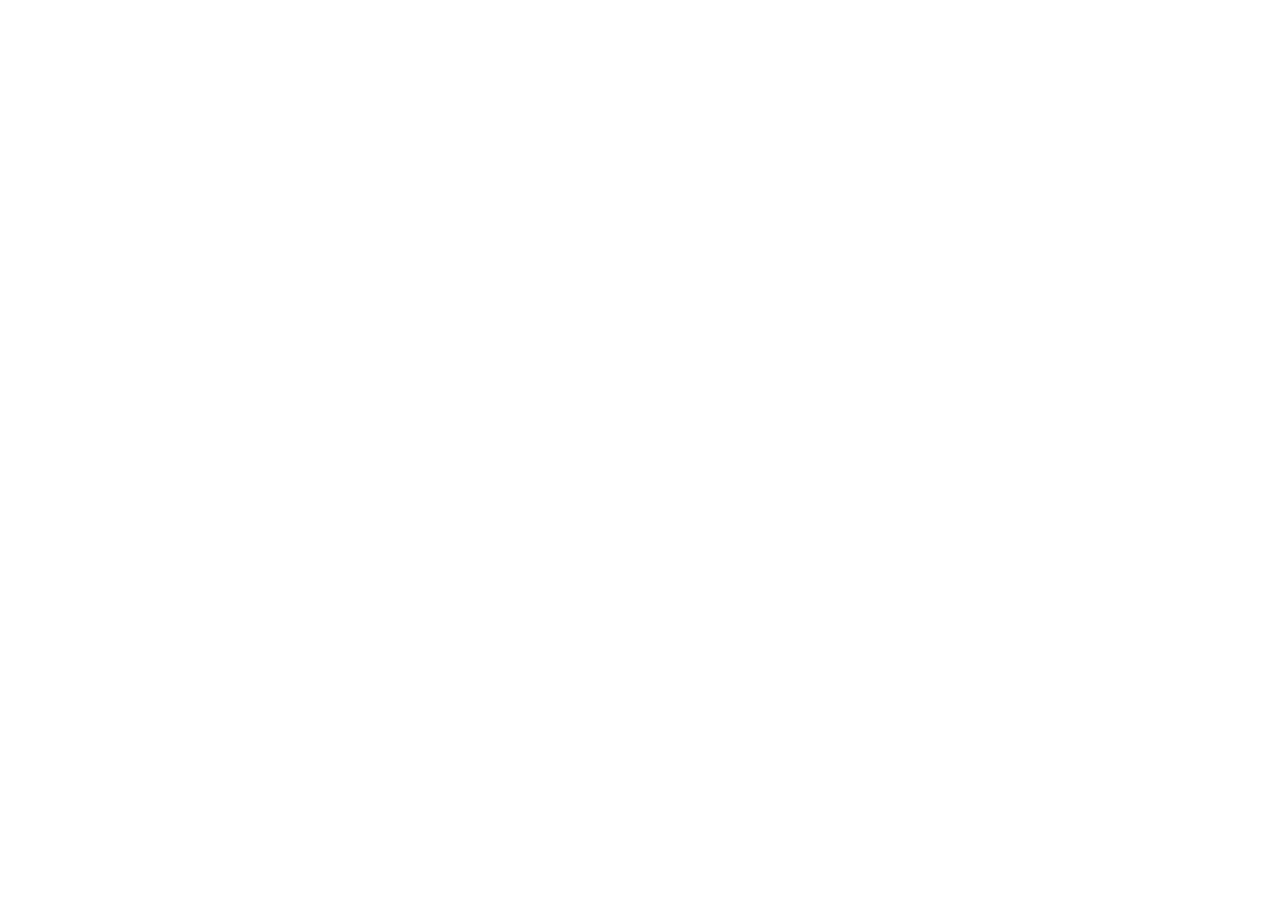
==== qgis2web_2026_10_26-00_17_57_585389/index.html @ f7f8232c "Add qgis2web_2026_10_26-00_17_57_585389 (compress 1982 aerial PNG 161MB->17MB to satisfy GitHub 100M" ====
<!doctype html>
<html lang="en">
    <head>
        <meta charset="utf-8">
        <meta http-equiv="X-UA-Compatible" content="IE=edge">
        <meta name="viewport" content="initial-scale=1,user-scalable=no,maximum-scale=1,width=device-width">
        <meta name="mobile-web-app-capable" content="yes">
        <meta name="apple-mobile-web-app-capable" content="yes">
        <link rel="stylesheet" href="css/leaflet.css">
        <link rel="stylesheet" href="css/L.Control.Layers.Tree.css">
        <link rel="stylesheet" href="css/qgis2web.css">
        <link rel="stylesheet" href="css/fontawesome-all.min.css">
        <link rel="stylesheet" href="css/MarkerCluster.css">
        <link rel="stylesheet" href="css/MarkerCluster.Default.css">
        <link rel="stylesheet" href="css/leaflet.photon.css">
        <link rel="stylesheet" href="css/leaflet-measure.css">
        <style>
        html, body, #map {
            width: 100%;
            height: 100%;
            padding: 0;
            margin: 0;
        }
        </style>
        <title></title>
    </head>
    <body>
        <div id="map">
        </div>
        <script src="js/qgis2web_expressions.js"></script>
        <script src="js/leaflet.js"></script>
        <script src="js/L.Control.Layers.Tree.min.js"></script>
        <script src="js/leaflet.rotatedMarker.js"></script>
        <script src="js/leaflet.pattern.js"></script>
        <script src="js/leaflet-hash.js"></script>
        <script src="js/Autolinker.min.js"></script>
        <script src="js/rbush.min.js"></script>
        <script src="js/labelgun.min.js"></script>
        <script src="js/labels.js"></script>
        <script src="js/leaflet.photon.js"></script>
        <script src="js/leaflet-measure.js"></script>
        <script src="js/leaflet.markercluster.js"></script>
        <script src="data/9SEBHydrographyLine_3.js"></script>
        <script src="data/9SEBRailLine_4.js"></script>
        <script src="data/9SEBRoadLine_5.js"></script>
        <script src="data/1992Interviewsurveydata_7.js"></script>
        <script src="data/B21_8.js"></script>
        <script src="data/TungChung_Temples_9.js"></script>
        <script>
        var highlightLayer;
        function highlightFeature(e) {
            highlightLayer = e.target;
            highlightLayer.openPopup();
        }
        var map = L.map('map', {
            zoomControl:false, maxZoom:28, minZoom:1
        }).fitBounds([[22.2611433083821,113.92801537272908],[22.304176752249152,113.99037521354242]]);
        var hash = new L.Hash(map);
        map.attributionControl.setPrefix('<a href="https://github.com/qgis2web/qgis2web" target="_blank">qgis2web</a> &middot; <a href="https://leafletjs.com" title="A JS library for interactive maps">Leaflet</a> &middot; <a href="https://qgis.org">QGIS</a>');
        var autolinker = new Autolinker({truncate: {length: 30, location: 'smart'}});
        // remove popup's row if "visible-with-data"
        function removeEmptyRowsFromPopupContent(content, feature) {
         var tempDiv = document.createElement('div');
         tempDiv.innerHTML = content;
         var rows = tempDiv.querySelectorAll('tr');
         for (var i = 0; i < rows.length; i++) {
             var td = rows[i].querySelector('td.visible-with-data');
             var key = td ? td.id : '';
             if (td && td.classList.contains('visible-with-data') && feature.properties[key] == null) {
                 rows[i].parentNode.removeChild(rows[i]);
             }
         }
         return tempDiv.innerHTML;
        }
        // modify popup if contains media
        function addClassToPopupIfMedia(content, popup) {
            var tempDiv = document.createElement('div');
            tempDiv.innerHTML = content;
            var imgTd = tempDiv.querySelector('td img');
            if (imgTd) {
                var src = imgTd.getAttribute('src');
                if (/\.(jpg|jpeg|png|gif|bmp|webp|avif)$/i.test(src)) {
                    popup._contentNode.classList.add('media');
                    var img = popup._contentNode.querySelector('td img');
                    if (img) {
                        // If already loaded (cache), update immediately
                        if (img.complete && img.naturalHeight > 0) {
                            popup.update();
                        } else {
                            img.addEventListener('load', function() {
                                popup.update();
                            });
                            img.addEventListener('error', function() {
                                popup.update();
                            });
                        }
                    }
                } else if (/\.(mp3|wav|ogg|aac)$/i.test(src)) {
                    var audio = document.createElement('audio');
                    audio.controls = true;
                    audio.src = src;
                    imgTd.parentNode.replaceChild(audio, imgTd);
                    popup._contentNode.classList.add('media');
                    setTimeout(function() {
                        popup.setContent(tempDiv.innerHTML);
                        popup.update();
                    }, 10);
                } else if (/\.(mp4|webm|ogg|mov)$/i.test(src)) {
                    var video = document.createElement('video');
                    video.controls = true;
                    video.src = src;
                    video.style.width = "400px";
                    video.style.height = "300px";
                    video.style.maxHeight = "60vh";
                    video.style.maxWidth = "60vw";
                    imgTd.parentNode.replaceChild(video, imgTd);
                    popup._contentNode.classList.add('media');
                    // Aggiorna il popup quando il video carica i metadati
                    video.addEventListener('loadedmetadata', function() {
                        popup.update();
                    });
                    setTimeout(function() {
                        popup.setContent(tempDiv.innerHTML);
                        popup.update();
                    }, 10);
                } else {
                    popup._contentNode.classList.remove('media');
                }
            } else {
                popup._contentNode.classList.remove('media');
            }
        }
        var zoomControl = L.control.zoom({
            position: 'topleft'
        }).addTo(map);
        var measureControl = new L.Control.Measure({
            position: 'topleft',
            primaryLengthUnit: 'meters',
            secondaryLengthUnit: 'kilometers',
            primaryAreaUnit: 'sqmeters',
            secondaryAreaUnit: 'hectares'
        });
        measureControl.addTo(map);
        document.getElementsByClassName('leaflet-control-measure-toggle')[0].innerHTML = '';
        document.getElementsByClassName('leaflet-control-measure-toggle')[0].className += ' fas fa-ruler';
        var bounds_group = new L.featureGroup([]);
        function setBounds() {
        }
        map.createPane('pane_TopographicMap_0');
        map.getPane('pane_TopographicMap_0').style.zIndex = 400;
        var img_TopographicMap_0 = 'data/TopographicMap_0.png';
        var img_bounds_TopographicMap_0 = [[22.273666401328807,113.93408524462212],[22.300808410150857,113.9705172786357]];
        var layer_TopographicMap_0 = new L.imageOverlay(img_TopographicMap_0,
                                              img_bounds_TopographicMap_0,
                                              {pane: 'pane_TopographicMap_0'});
        bounds_group.addLayer(layer_TopographicMap_0);
        map.addLayer(layer_TopographicMap_0);
        map.createPane('pane_1982Aerial_1');
        map.getPane('pane_1982Aerial_1').style.zIndex = 401;
        var img_1982Aerial_1 = 'data/1982Aerial_1.png';
        var img_bounds_1982Aerial_1 = [[22.273668309625048,113.93408318735082],[22.300810318902073,113.9705152222537]];
        var layer_1982Aerial_1 = new L.imageOverlay(img_1982Aerial_1,
                                              img_bounds_1982Aerial_1,
                                              {pane: 'pane_1982Aerial_1'});
        bounds_group.addLayer(layer_1982Aerial_1);
        map.addLayer(layer_1982Aerial_1);
        map.createPane('pane_DraftTungChungTownCentreAreaOutlineZoningPlanNoSITCTC23_2');
        map.getPane('pane_DraftTungChungTownCentreAreaOutlineZoningPlanNoSITCTC23_2').style.zIndex = 402;
        var img_DraftTungChungTownCentreAreaOutlineZoningPlanNoSITCTC23_2 = 'data/DraftTungChungTownCentreAreaOutlineZoningPlanNoSITCTC23_2.png';
        var img_bounds_DraftTungChungTownCentreAreaOutlineZoningPlanNoSITCTC23_2 = [[22.26746028321098,113.93078507760002],[22.296511596059876,113.96733502477193]];
        var layer_DraftTungChungTownCentreAreaOutlineZoningPlanNoSITCTC23_2 = new L.imageOverlay(img_DraftTungChungTownCentreAreaOutlineZoningPlanNoSITCTC23_2,
                                              img_bounds_DraftTungChungTownCentreAreaOutlineZoningPlanNoSITCTC23_2,
                                              {pane: 'pane_DraftTungChungTownCentreAreaOutlineZoningPlanNoSITCTC23_2'});
        bounds_group.addLayer(layer_DraftTungChungTownCentreAreaOutlineZoningPlanNoSITCTC23_2);
        map.addLayer(layer_DraftTungChungTownCentreAreaOutlineZoningPlanNoSITCTC23_2);
        function pop_9SEBHydrographyLine_3(feature, layer) {
            layer.on({
                mouseout: function(e) {
                    if (typeof layer.closePopup == 'function') {
                        layer.closePopup();
                    } else {
                        layer.eachLayer(function(feature){
                            feature.closePopup()
                        });
                    }
                },
                mouseover: highlightFeature,
            });
            var popupContent = '<table>\
                    <tr>\
                        <td colspan="2">' + (feature.properties['OBJECTID'] !== null ? autolinker.link(String(feature.properties['OBJECTID']).replace(/'/g, '\'').toLocaleString()) : '') + '</td>\
                    </tr>\
                    <tr>\
                        <td colspan="2">' + (feature.properties['LASTUPDATEDATE'] !== null ? autolinker.link(String(feature.properties['LASTUPDATEDATE']).replace(/'/g, '\'').toLocaleString()) : '') + '</td>\
                    </tr>\
                    <tr>\
                        <td colspan="2">' + (feature.properties['FEATURE_ID'] !== null ? autolinker.link(String(feature.properties['FEATURE_ID']).replace(/'/g, '\'').toLocaleString()) : '') + '</td>\
                    </tr>\
                    <tr>\
                        <td colspan="2">' + (feature.properties['FEATUREPOLY_ID'] !== null ? autolinker.link(String(feature.properties['FEATUREPOLY_ID']).replace(/'/g, '\'').toLocaleString()) : '') + '</td>\
                    </tr>\
                    <tr>\
                        <td colspan="2">' + (feature.properties['FEATURESUBTYPE'] !== null ? autolinker.link(String(feature.properties['FEATURESUBTYPE']).replace(/'/g, '\'').toLocaleString()) : '') + '</td>\
                    </tr>\
                    <tr>\
                        <td colspan="2">' + (feature.properties['FEATURECODE'] !== null ? autolinker.link(String(feature.properties['FEATURECODE']).replace(/'/g, '\'').toLocaleString()) : '') + '</td>\
                    </tr>\
                    <tr>\
                        <td colspan="2">' + (feature.properties['DATASTATUS'] !== null ? autolinker.link(String(feature.properties['DATASTATUS']).replace(/'/g, '\'').toLocaleString()) : '') + '</td>\
                    </tr>\
                    <tr>\
                        <td colspan="2">' + (feature.properties['DATASOURCE'] !== null ? autolinker.link(String(feature.properties['DATASOURCE']).replace(/'/g, '\'').toLocaleString()) : '') + '</td>\
                    </tr>\
                    <tr>\
                        <td colspan="2">' + (feature.properties['DATALEVEL'] !== null ? autolinker.link(String(feature.properties['DATALEVEL']).replace(/'/g, '\'').toLocaleString()) : '') + '</td>\
                    </tr>\
                    <tr>\
                        <td colspan="2">' + (feature.properties['DISPLAY'] !== null ? autolinker.link(String(feature.properties['DISPLAY']).replace(/'/g, '\'').toLocaleString()) : '') + '</td>\
                    </tr>\
                    <tr>\
                        <td colspan="2">' + (feature.properties['ENGLISHNAME'] !== null ? autolinker.link(String(feature.properties['ENGLISHNAME']).replace(/'/g, '\'').toLocaleString()) : '') + '</td>\
                    </tr>\
                    <tr>\
                        <td colspan="2">' + (feature.properties['CHINESENAME'] !== null ? autolinker.link(String(feature.properties['CHINESENAME']).replace(/'/g, '\'').toLocaleString()) : '') + '</td>\
                    </tr>\
                    <tr>\
                        <td colspan="2">' + (feature.properties['DISTRICT'] !== null ? autolinker.link(String(feature.properties['DISTRICT']).replace(/'/g, '\'').toLocaleString()) : '') + '</td>\
                    </tr>\
                    <tr>\
                        <td colspan="2">' + (feature.properties['Shape_Length'] !== null ? autolinker.link(String(feature.properties['Shape_Length']).replace(/'/g, '\'').toLocaleString()) : '') + '</td>\
                    </tr>\
                </table>';
            var content = removeEmptyRowsFromPopupContent(popupContent, feature);
			layer.on('popupopen', function(e) {
				addClassToPopupIfMedia(content, e.popup);
			});
			layer.bindPopup(content, { maxHeight: 400 });
        }

        function style_9SEBHydrographyLine_3_0() {
            return {
                pane: 'pane_9SEBHydrographyLine_3',
                opacity: 1,
                color: 'rgba(0,59,255,1.0)',
                dashArray: '',
                lineCap: 'round',
                lineJoin: 'round',
                weight: 1.0,
                fillOpacity: 0,
                interactive: true,
            }
        }
        map.createPane('pane_9SEBHydrographyLine_3');
        map.getPane('pane_9SEBHydrographyLine_3').style.zIndex = 403;
        map.getPane('pane_9SEBHydrographyLine_3').style['mix-blend-mode'] = 'normal';
        var layer_9SEBHydrographyLine_3 = new L.geoJson(json_9SEBHydrographyLine_3, {
            attribution: '',
            interactive: true,
            dataVar: 'json_9SEBHydrographyLine_3',
            layerName: 'layer_9SEBHydrographyLine_3',
            pane: 'pane_9SEBHydrographyLine_3',
            onEachFeature: pop_9SEBHydrographyLine_3,
            style: style_9SEBHydrographyLine_3_0,
        });
        bounds_group.addLayer(layer_9SEBHydrographyLine_3);
        map.addLayer(layer_9SEBHydrographyLine_3);
        function pop_9SEBRailLine_4(feature, layer) {
            layer.on({
                mouseout: function(e) {
                    if (typeof layer.closePopup == 'function') {
                        layer.closePopup();
                    } else {
                        layer.eachLayer(function(feature){
                            feature.closePopup()
                        });
                    }
                },
                mouseover: highlightFeature,
            });
            var popupContent = '<table>\
                    <tr>\
                        <td colspan="2">' + (feature.properties['OBJECTID'] !== null ? autolinker.link(String(feature.properties['OBJECTID']).replace(/'/g, '\'').toLocaleString()) : '') + '</td>\
                    </tr>\
                    <tr>\
                        <td colspan="2">' + (feature.properties['LASTUPDATEDATE'] !== null ? autolinker.link(String(feature.properties['LASTUPDATEDATE']).replace(/'/g, '\'').toLocaleString()) : '') + '</td>\
                    </tr>\
                    <tr>\
                        <td colspan="2">' + (feature.properties['FEATURE_ID'] !== null ? autolinker.link(String(feature.properties['FEATURE_ID']).replace(/'/g, '\'').toLocaleString()) : '') + '</td>\
                    </tr>\
                    <tr>\
                        <td colspan="2">' + (feature.properties['FEATUREPOLY_ID'] !== null ? autolinker.link(String(feature.properties['FEATUREPOLY_ID']).replace(/'/g, '\'').toLocaleString()) : '') + '</td>\
                    </tr>\
                    <tr>\
                        <td colspan="2">' + (feature.properties['FEATURESUBTYPE'] !== null ? autolinker.link(String(feature.properties['FEATURESUBTYPE']).replace(/'/g, '\'').toLocaleString()) : '') + '</td>\
                    </tr>\
                    <tr>\
                        <td colspan="2">' + (feature.properties['FEATURECODE'] !== null ? autolinker.link(String(feature.properties['FEATURECODE']).replace(/'/g, '\'').toLocaleString()) : '') + '</td>\
                    </tr>\
                    <tr>\
                        <td colspan="2">' + (feature.properties['DATASTATUS'] !== null ? autolinker.link(String(feature.properties['DATASTATUS']).replace(/'/g, '\'').toLocaleString()) : '') + '</td>\
                    </tr>\
                    <tr>\
                        <td colspan="2">' + (feature.properties['DATASOURCE'] !== null ? autolinker.link(String(feature.properties['DATASOURCE']).replace(/'/g, '\'').toLocaleString()) : '') + '</td>\
                    </tr>\
                    <tr>\
                        <td colspan="2">' + (feature.properties['DATALEVEL'] !== null ? autolinker.link(String(feature.properties['DATALEVEL']).replace(/'/g, '\'').toLocaleString()) : '') + '</td>\
                    </tr>\
                    <tr>\
                        <td colspan="2">' + (feature.properties['DISPLAY'] !== null ? autolinker.link(String(feature.properties['DISPLAY']).replace(/'/g, '\'').toLocaleString()) : '') + '</td>\
                    </tr>\
                    <tr>\
                        <td colspan="2">' + (feature.properties['ENGLISHNAME'] !== null ? autolinker.link(String(feature.properties['ENGLISHNAME']).replace(/'/g, '\'').toLocaleString()) : '') + '</td>\
                    </tr>\
                    <tr>\
                        <td colspan="2">' + (feature.properties['CHINESENAME'] !== null ? autolinker.link(String(feature.properties['CHINESENAME']).replace(/'/g, '\'').toLocaleString()) : '') + '</td>\
                    </tr>\
                    <tr>\
                        <td colspan="2">' + (feature.properties['DISTRICT'] !== null ? autolinker.link(String(feature.properties['DISTRICT']).replace(/'/g, '\'').toLocaleString()) : '') + '</td>\
                    </tr>\
                    <tr>\
                        <td colspan="2">' + (feature.properties['Shape_Length'] !== null ? autolinker.link(String(feature.properties['Shape_Length']).replace(/'/g, '\'').toLocaleString()) : '') + '</td>\
                    </tr>\
                </table>';
            var content = removeEmptyRowsFromPopupContent(popupContent, feature);
			layer.on('popupopen', function(e) {
				addClassToPopupIfMedia(content, e.popup);
			});
			layer.bindPopup(content, { maxHeight: 400 });
        }

        function style_9SEBRailLine_4_0() {
            return {
                pane: 'pane_9SEBRailLine_4',
                opacity: 1,
                color: 'rgba(89,62,0,1.0)',
                dashArray: '',
                lineCap: 'round',
                lineJoin: 'round',
                weight: 1.0,
                fillOpacity: 0,
                interactive: true,
            }
        }
        map.createPane('pane_9SEBRailLine_4');
        map.getPane('pane_9SEBRailLine_4').style.zIndex = 404;
        map.getPane('pane_9SEBRailLine_4').style['mix-blend-mode'] = 'normal';
        var layer_9SEBRailLine_4 = new L.geoJson(json_9SEBRailLine_4, {
            attribution: '',
            interactive: true,
            dataVar: 'json_9SEBRailLine_4',
            layerName: 'layer_9SEBRailLine_4',
            pane: 'pane_9SEBRailLine_4',
            onEachFeature: pop_9SEBRailLine_4,
            style: style_9SEBRailLine_4_0,
        });
        bounds_group.addLayer(layer_9SEBRailLine_4);
        map.addLayer(layer_9SEBRailLine_4);
        function pop_9SEBRoadLine_5(feature, layer) {
            layer.on({
                mouseout: function(e) {
                    if (typeof layer.closePopup == 'function') {
                        layer.closePopup();
                    } else {
                        layer.eachLayer(function(feature){
                            feature.closePopup()
                        });
                    }
                },
                mouseover: highlightFeature,
            });
            var popupContent = '<table>\
                    <tr>\
                        <td colspan="2">' + (feature.properties['OBJECTID'] !== null ? autolinker.link(String(feature.properties['OBJECTID']).replace(/'/g, '\'').toLocaleString()) : '') + '</td>\
                    </tr>\
                    <tr>\
                        <td colspan="2">' + (feature.properties['LASTUPDATEDATE'] !== null ? autolinker.link(String(feature.properties['LASTUPDATEDATE']).replace(/'/g, '\'').toLocaleString()) : '') + '</td>\
                    </tr>\
                    <tr>\
                        <td colspan="2">' + (feature.properties['FEATURE_ID'] !== null ? autolinker.link(String(feature.properties['FEATURE_ID']).replace(/'/g, '\'').toLocaleString()) : '') + '</td>\
                    </tr>\
                    <tr>\
                        <td colspan="2">' + (feature.properties['FEATUREPOLY_ID'] !== null ? autolinker.link(String(feature.properties['FEATUREPOLY_ID']).replace(/'/g, '\'').toLocaleString()) : '') + '</td>\
                    </tr>\
                    <tr>\
                        <td colspan="2">' + (feature.properties['FEATURESUBTYPE'] !== null ? autolinker.link(String(feature.properties['FEATURESUBTYPE']).replace(/'/g, '\'').toLocaleString()) : '') + '</td>\
                    </tr>\
                    <tr>\
                        <td colspan="2">' + (feature.properties['FEATURECODE'] !== null ? autolinker.link(String(feature.properties['FEATURECODE']).replace(/'/g, '\'').toLocaleString()) : '') + '</td>\
                    </tr>\
                    <tr>\
                        <td colspan="2">' + (feature.properties['DATASTATUS'] !== null ? autolinker.link(String(feature.properties['DATASTATUS']).replace(/'/g, '\'').toLocaleString()) : '') + '</td>\
                    </tr>\
                    <tr>\
                        <td colspan="2">' + (feature.properties['DATASOURCE'] !== null ? autolinker.link(String(feature.properties['DATASOURCE']).replace(/'/g, '\'').toLocaleString()) : '') + '</td>\
                    </tr>\
                    <tr>\
                        <td colspan="2">' + (feature.properties['DATALEVEL'] !== null ? autolinker.link(String(feature.properties['DATALEVEL']).replace(/'/g, '\'').toLocaleString()) : '') + '</td>\
                    </tr>\
                    <tr>\
                        <td colspan="2">' + (feature.properties['DISPLAY'] !== null ? autolinker.link(String(feature.properties['DISPLAY']).replace(/'/g, '\'').toLocaleString()) : '') + '</td>\
                    </tr>\
                    <tr>\
                        <td colspan="2">' + (feature.properties['ST_CODE'] !== null ? autolinker.link(String(feature.properties['ST_CODE']).replace(/'/g, '\'').toLocaleString()) : '') + '</td>\
                    </tr>\
                    <tr>\
                        <td colspan="2">' + (feature.properties['ENGLISHNAME'] !== null ? autolinker.link(String(feature.properties['ENGLISHNAME']).replace(/'/g, '\'').toLocaleString()) : '') + '</td>\
                    </tr>\
                    <tr>\
                        <td colspan="2">' + (feature.properties['CHINESENAME'] !== null ? autolinker.link(String(feature.properties['CHINESENAME']).replace(/'/g, '\'').toLocaleString()) : '') + '</td>\
                    </tr>\
                    <tr>\
                        <td colspan="2">' + (feature.properties['DISTRICT'] !== null ? autolinker.link(String(feature.properties['DISTRICT']).replace(/'/g, '\'').toLocaleString()) : '') + '</td>\
                    </tr>\
                    <tr>\
                        <td colspan="2">' + (feature.properties['Shape_Length'] !== null ? autolinker.link(String(feature.properties['Shape_Length']).replace(/'/g, '\'').toLocaleString()) : '') + '</td>\
                    </tr>\
                </table>';
            var content = removeEmptyRowsFromPopupContent(popupContent, feature);
			layer.on('popupopen', function(e) {
				addClassToPopupIfMedia(content, e.popup);
			});
			layer.bindPopup(content, { maxHeight: 400 });
        }

        function style_9SEBRoadLine_5_0() {
            return {
                pane: 'pane_9SEBRoadLine_5',
                opacity: 1,
                color: 'rgba(255,101,0,1.0)',
                dashArray: '',
                lineCap: 'round',
                lineJoin: 'round',
                weight: 1.0,
                fillOpacity: 0,
                interactive: true,
            }
        }
        map.createPane('pane_9SEBRoadLine_5');
        map.getPane('pane_9SEBRoadLine_5').style.zIndex = 405;
        map.getPane('pane_9SEBRoadLine_5').style['mix-blend-mode'] = 'normal';
        var layer_9SEBRoadLine_5 = new L.geoJson(json_9SEBRoadLine_5, {
            attribution: '',
            interactive: true,
            dataVar: 'json_9SEBRoadLine_5',
            layerName: 'layer_9SEBRoadLine_5',
            pane: 'pane_9SEBRoadLine_5',
            onEachFeature: pop_9SEBRoadLine_5,
            style: style_9SEBRoadLine_5_0,
        });
        bounds_group.addLayer(layer_9SEBRoadLine_5);
        map.addLayer(layer_9SEBRoadLine_5);
        map.createPane('pane_1992interviewmap_6');
        map.getPane('pane_1992interviewmap_6').style.zIndex = 406;
        var img_1992interviewmap_6 = 'data/1992interviewmap_6.png';
        var img_bounds_1992interviewmap_6 = [[22.27548590028527,113.93320383963692],[22.279678617389546,113.93923168681332]];
        var layer_1992interviewmap_6 = new L.imageOverlay(img_1992interviewmap_6,
                                              img_bounds_1992interviewmap_6,
                                              {pane: 'pane_1992interviewmap_6'});
        bounds_group.addLayer(layer_1992interviewmap_6);
        map.addLayer(layer_1992interviewmap_6);
        function pop_1992Interviewsurveydata_7(feature, layer) {
            layer.on({
                mouseout: function(e) {
                    if (typeof layer.closePopup == 'function') {
                        layer.closePopup();
                    } else {
                        layer.eachLayer(function(feature){
                            feature.closePopup()
                        });
                    }
                },
                mouseover: highlightFeature,
            });
            var popupContent = '<table>\
                    <tr>\
                        <td colspan="2">' + (feature.properties['fid'] !== null ? autolinker.link(String(feature.properties['fid']).replace(/'/g, '\'').toLocaleString()) : '') + '</td>\
                    </tr>\
                    <tr>\
                        <td colspan="2">' + (feature.properties['House'] !== null ? autolinker.link(String(feature.properties['House']).replace(/'/g, '\'').toLocaleString()) : '') + '</td>\
                    </tr>\
                    <tr>\
                        <td colspan="2">' + (feature.properties['Interview'] !== null ? autolinker.link(String(feature.properties['Interview']).replace(/'/g, '\'').toLocaleString()) : '') + '</td>\
                    </tr>\
                    <tr>\
                        <td colspan="2">' + (feature.properties['Notes'] !== null ? autolinker.link(String(feature.properties['Notes']).replace(/'/g, '\'').toLocaleString()) : '') + '</td>\
                    </tr>\
                </table>';
            var content = removeEmptyRowsFromPopupContent(popupContent, feature);
			layer.on('popupopen', function(e) {
				addClassToPopupIfMedia(content, e.popup);
			});
			layer.bindPopup(content, { maxHeight: 400 });
        }

        function style_1992Interviewsurveydata_7_0(feature) {
            switch(String(feature.properties['Interview'])) {
                case 'Y':
                    return {
                pane: 'pane_1992Interviewsurveydata_7',
                opacity: 1,
                color: 'rgba(35,35,35,1.0)',
                dashArray: '',
                lineCap: 'butt',
                lineJoin: 'miter',
                weight: 1.0, 
                fill: true,
                fillOpacity: 1,
                fillColor: 'rgba(216,34,85,1.0)',
                interactive: true,
            }
                    break;
                case 'N':
                    return {
                pane: 'pane_1992Interviewsurveydata_7',
                opacity: 1,
                color: 'rgba(35,35,35,1.0)',
                dashArray: '',
                lineCap: 'butt',
                lineJoin: 'miter',
                weight: 1.0, 
                fill: true,
                fillOpacity: 1,
                fillColor: 'rgba(0,44,255,1.0)',
                interactive: true,
            }
                    break;
                default:
                    return {
                pane: 'pane_1992Interviewsurveydata_7',
                opacity: 1,
                color: 'rgba(35,35,35,1.0)',
                dashArray: '',
                lineCap: 'butt',
                lineJoin: 'miter',
                weight: 1.0, 
                fill: true,
                fillOpacity: 1,
                fillColor: 'rgba(255,235,0,1.0)',
                interactive: true,
            }
                    break;
            }
        }
        map.createPane('pane_1992Interviewsurveydata_7');
        map.getPane('pane_1992Interviewsurveydata_7').style.zIndex = 407;
        map.getPane('pane_1992Interviewsurveydata_7').style['mix-blend-mode'] = 'normal';
        var layer_1992Interviewsurveydata_7 = new L.geoJson(json_1992Interviewsurveydata_7, {
            attribution: '',
            interactive: true,
            dataVar: 'json_1992Interviewsurveydata_7',
            layerName: 'layer_1992Interviewsurveydata_7',
            pane: 'pane_1992Interviewsurveydata_7',
            onEachFeature: pop_1992Interviewsurveydata_7,
            style: style_1992Interviewsurveydata_7_0,
        });
        bounds_group.addLayer(layer_1992Interviewsurveydata_7);
        map.addLayer(layer_1992Interviewsurveydata_7);
        function pop_B21_8(feature, layer) {
            layer.on({
                mouseout: function(e) {
                    if (typeof layer.closePopup == 'function') {
                        layer.closePopup();
                    } else {
                        layer.eachLayer(function(feature){
                            feature.closePopup()
                        });
                    }
                },
                mouseover: highlightFeature,
            });
            var popupContent = '<table>\
                    <tr>\
                        <th scope="row">Photo ID</th>\
                        <td>' + (feature.properties['照片總編號
Photo ID'] !== null ? autolinker.link(String(feature.properties['照片總編號
Photo ID']).replace(/'/g, '\'').toLocaleString()) : '') + '</td>\
                    </tr>\
                    <tr>\
                        <th scope="row">Date</th>\
                        <td>' + (feature.properties['指攝日期
Photograph Date'] !== null ? autolinker.link(String(feature.properties['指攝日期
Photograph Date']).replace(/'/g, '\'').toLocaleString()) : '') + '</td>\
                    </tr>\
                    <tr>\
                        <th scope="row">Place</th>\
                        <td>' + (feature.properties['位置
Place'] !== null ? autolinker.link(String(feature.properties['位置
Place']).replace(/'/g, '\'').toLocaleString()) : '') + '</td>\
                    </tr>\
                    <tr>\
                        <th scope="row">Photo path</th>\
                        <td>' + (feature.properties['相片
Photo_path'] !== null ? '<img src="images/' + String(feature.properties['相片
Photo_path']).replace(/[\\/:]/g, '_').trim().replace(/'/g, '\'').replace(/"/g, '&quot;') + '">' : '') + '</td>\
                    </tr>\
                    <tr>\
                        <td colspan="2">' + (feature.properties['Subject 1'] !== null ? autolinker.link(String(feature.properties['Subject 1']).replace(/'/g, '\'').toLocaleString()) : '') + '</td>\
                    </tr>\
                    <tr>\
                        <td colspan="2">' + (feature.properties['Subject 2'] !== null ? autolinker.link(String(feature.properties['Subject 2']).replace(/'/g, '\'').toLocaleString()) : '') + '</td>\
                    </tr>\
                    <tr>\
                        <th scope="row">Direction</th>\
                        <td>' + (feature.properties['Direction'] !== null ? autolinker.link(String(feature.properties['Direction']).replace(/'/g, '\'').toLocaleString()) : '') + '</td>\
                    </tr>\
                    <tr>\
                        <th scope="row">File type</th>\
                        <td>' + (feature.properties['檔案類型
File type'] !== null ? autolinker.link(String(feature.properties['檔案類型
File type']).replace(/'/g, '\'').toLocaleString()) : '') + '</td>\
                    </tr>\
                    <tr>\
                        <td colspan="2">' + (feature.properties['Source'] !== null ? autolinker.link(String(feature.properties['Source']).replace(/'/g, '\'').toLocaleString()) : '') + '</td>\
                    </tr>\
                    <tr>\
                        <th scope="row">Location Precision </th>\
                        <td>' + (feature.properties['坐標可信度
coordinate_confidence'] !== null ? autolinker.link(String(feature.properties['坐標可信度
coordinate_confidence']).replace(/'/g, '\'').toLocaleString()) : '') + '</td>\
                    </tr>\
                    <tr>\
                        <th scope="row">Note</th>\
                        <td>' + (feature.properties['坐標備註
coordinate_note'] !== null ? autolinker.link(String(feature.properties['坐標備註
coordinate_note']).replace(/'/g, '\'').toLocaleString()) : '') + '</td>\
                    </tr>\
                    <tr>\
                        <td colspan="2">' + (feature.properties['Data cleaning'] !== null ? autolinker.link(String(feature.properties['Data cleaning']).replace(/'/g, '\'').toLocaleString()) : '') + '</td>\
                    </tr>\
                </table>';
            var content = removeEmptyRowsFromPopupContent(popupContent, feature);
			layer.on('popupopen', function(e) {
				addClassToPopupIfMedia(content, e.popup);
			});
			layer.bindPopup(content, { maxHeight: 400 });
        }
        function style_B21_8_0(feature) {
            var context = {
                feature: feature,
                variables: {}
            };
            // Start of if blocks and style check logic
            if (exp_B21_8rule0_eval_expression(context)) {
                  return {
                pane: 'pane_B21_8',
                radius: 8.0,
                opacity: 1,
                color: 'rgba(35,35,35,1.0)',
                dashArray: '',
                lineCap: 'butt',
                lineJoin: 'miter',
                weight: 1,
                fill: true,
                fillOpacity: 1,
                fillColor: 'rgba(55,181,219,1.0)',
                interactive: true,
            };
                }
                else if (exp_B21_8rule1_eval_expression(context)) {
                  return {
                pane: 'pane_B21_8',
                radius: 8.0,
                opacity: 1,
                color: 'rgba(35,35,35,1.0)',
                dashArray: '',
                lineCap: 'butt',
                lineJoin: 'miter',
                weight: 1,
                fill: true,
                fillOpacity: 1,
                fillColor: 'rgba(203,172,113,1.0)',
                interactive: true,
            };
                }
                else if (exp_B21_8rule2_eval_expression(context)) {
                  return {
                pane: 'pane_B21_8',
                radius: 8.0,
                opacity: 1,
                color: 'rgba(35,35,35,1.0)',
                dashArray: '',
                lineCap: 'butt',
                lineJoin: 'miter',
                weight: 1,
                fill: true,
                fillOpacity: 1,
                fillColor: 'rgba(119,109,226,1.0)',
                interactive: true,
            };
                }
                else if (exp_B21_8rule3_eval_expression(context)) {
                  return {
                pane: 'pane_B21_8',
                radius: 8.0,
                opacity: 1,
                color: 'rgba(35,35,35,1.0)',
                dashArray: '',
                lineCap: 'butt',
                lineJoin: 'miter',
                weight: 1,
                fill: true,
                fillOpacity: 1,
                fillColor: 'rgba(211,71,99,1.0)',
                interactive: true,
            };
                }
                else if (exp_B21_8rule4_eval_expression(context)) {
                  return {
                pane: 'pane_B21_8',
                radius: 8.0,
                opacity: 1,
                color: 'rgba(35,35,35,1.0)',
                dashArray: '',
                lineCap: 'butt',
                lineJoin: 'miter',
                weight: 1,
                fill: true,
                fillOpacity: 1,
                fillColor: 'rgba(210,16,220,1.0)',
                interactive: true,
            };
                }
                else if (exp_B21_8rule5_eval_expression(context)) {
                  return {
                pane: 'pane_B21_8',
                radius: 8.0,
                opacity: 1,
                color: 'rgba(35,35,35,1.0)',
                dashArray: '',
                lineCap: 'butt',
                lineJoin: 'miter',
                weight: 1,
                fill: true,
                fillOpacity: 1,
                fillColor: 'rgba(47,228,117,1.0)',
                interactive: true,
            };
                }
                else if (exp_B21_8rule7_eval_expression(context)) {
                  return {
                pane: 'pane_B21_8',
                interactive: true,
            };
                }
            else {
                return {
                pane: 'pane_B21_8',
                radius: 8.0,
                opacity: 1,
                color: 'rgba(35,35,35,1.0)',
                dashArray: '',
                lineCap: 'butt',
                lineJoin: 'miter',
                weight: 1,
                fill: true,
                fillOpacity: 1,
                fillColor: 'rgba(144,239,50,1.0)',
                interactive: true,
            };
            }
        }
        map.createPane('pane_B21_8');
        map.getPane('pane_B21_8').style.zIndex = 408;
        map.getPane('pane_B21_8').style['mix-blend-mode'] = 'normal';
        var layer_B21_8 = new L.geoJson(json_B21_8, {
            attribution: '',
            interactive: true,
            dataVar: 'json_B21_8',
            layerName: 'layer_B21_8',
            pane: 'pane_B21_8',
            onEachFeature: pop_B21_8,
            pointToLayer: function (feature, latlng) {
                var context = {
                    feature: feature,
                    variables: {}
                };
                return L.circleMarker(latlng, style_B21_8_0(feature));
            },
        });
        var cluster_B21_8 = new L.MarkerClusterGroup({showCoverageOnHover: false,
            spiderfyDistanceMultiplier: 2});
        cluster_B21_8.addLayer(layer_B21_8);

        bounds_group.addLayer(layer_B21_8);
        cluster_B21_8.addTo(map);
        function pop_TungChung_Temples_9(feature, layer) {
            layer.on({
                mouseout: function(e) {
                    if (typeof layer.closePopup == 'function') {
                        layer.closePopup();
                    } else {
                        layer.eachLayer(function(feature){
                            feature.closePopup()
                        });
                    }
                },
                mouseover: highlightFeature,
            });
            var popupContent = '<table>\
                    <tr>\
                        <td colspan="2">' + (feature.properties['Name'] !== null ? autolinker.link(String(feature.properties['Name']).replace(/'/g, '\'').toLocaleString()) : '') + '</td>\
                    </tr>\
                    <tr>\
                        <td colspan="2">' + (feature.properties['Photo path'] !== null ? '<img src="images/' + String(feature.properties['Photo path']).replace(/[\\/:]/g, '_').trim().replace(/'/g, '\'').replace(/"/g, '&quot;') + '">' : '') + '</td>\
                    </tr>\
                    <tr>\
                        <td colspan="2">' + (feature.properties['Grade'] !== null ? autolinker.link(String(feature.properties['Grade']).replace(/'/g, '\'').toLocaleString()) : '') + '</td>\
                    </tr>\
                    <tr>\
                        <td colspan="2">' + (feature.properties['Source'] !== null ? autolinker.link(String(feature.properties['Source']).replace(/'/g, '\'').toLocaleString()) : '') + '</td>\
                    </tr>\
                </table>';
            var content = removeEmptyRowsFromPopupContent(popupContent, feature);
			layer.on('popupopen', function(e) {
				addClassToPopupIfMedia(content, e.popup);
			});
			layer.bindPopup(content, { maxHeight: 400 });
        }

        function style_TungChung_Temples_9_0() {
            return {
                pane: 'pane_TungChung_Temples_9',
        rotationAngle: 0.0,
        rotationOrigin: 'center center',
        icon: L.icon({
            iconUrl: 'markers/TungChung_Temples_9.svg',
            iconSize: [26.599999999999998, 26.599999999999998]
        }),
                interactive: true,
            }
        }
        map.createPane('pane_TungChung_Temples_9');
        map.getPane('pane_TungChung_Temples_9').style.zIndex = 409;
        map.getPane('pane_TungChung_Temples_9').style['mix-blend-mode'] = 'normal';
        var layer_TungChung_Temples_9 = new L.geoJson(json_TungChung_Temples_9, {
            attribution: '',
            interactive: true,
            dataVar: 'json_TungChung_Temples_9',
            layerName: 'layer_TungChung_Temples_9',
            pane: 'pane_TungChung_Temples_9',
            onEachFeature: pop_TungChung_Temples_9,
            pointToLayer: function (feature, latlng) {
                var context = {
                    feature: feature,
                    variables: {}
                };
                return L.marker(latlng, style_TungChung_Temples_9_0(feature));
            },
        });
        bounds_group.addLayer(layer_TungChung_Temples_9);
        map.addLayer(layer_TungChung_Temples_9);
        var overlaysTree = [
            {label: '<img src="legend/TungChung_Temples_9.png" /> TungChung_Temples', layer: layer_TungChung_Temples_9},
            {label: 'B21<br /><table><tr><td style="text-align: center;"><img src="legend/B21_8_Aerial0.png" /></td><td>Aerial</td></tr><tr><td style="text-align: center;"><img src="legend/B21_8_Estate1.png" /></td><td>Estate</td></tr><tr><td style="text-align: center;"><img src="legend/B21_8_Fort2.png" /></td><td>Fort</td></tr><tr><td style="text-align: center;"><img src="legend/B21_8_Park3.png" /></td><td>Park</td></tr><tr><td style="text-align: center;"><img src="legend/B21_8_Shrine4.png" /></td><td>Shrine</td></tr><tr><td style="text-align: center;"><img src="legend/B21_8_Village5.png" /></td><td>Village</td></tr><tr><td style="text-align: center;"><img src="legend/B21_8_6.png" /></td><td></td></tr><tr><td style="text-align: center;"><img src="legend/B21_8_7.png" /></td><td></td></tr></table>', layer: cluster_B21_8},
            {label: '1992 Interview survey data<br /><table><tr><td style="text-align: center;"><img src="legend/1992Interviewsurveydata_7_Y0.png" /></td><td>Y</td></tr><tr><td style="text-align: center;"><img src="legend/1992Interviewsurveydata_7_N1.png" /></td><td>N</td></tr><tr><td style="text-align: center;"><img src="legend/1992Interviewsurveydata_7_2.png" /></td><td></td></tr></table>', layer: layer_1992Interviewsurveydata_7},
            {label: "1992 interview map ", layer: layer_1992interviewmap_6},
        {label: '<b>2026 Geodatabase</b>',  selectAllCheckbox: true, children: [
            {label: '<img src="legend/9SEBRoadLine_5.png" /> 9-SE-B — RoadLine', layer: layer_9SEBRoadLine_5},
            {label: '<img src="legend/9SEBRailLine_4.png" /> 9-SE-B — RailLine', layer: layer_9SEBRailLine_4},
            {label: '<img src="legend/9SEBHydrographyLine_3.png" /> 9-SE-B — HydrographyLine', layer: layer_9SEBHydrographyLine_3},]},
            {label: "Draft Tung Chung Town Centre Area Outline Zoning Plan No. S/I-TCTC/23", layer: layer_DraftTungChungTownCentreAreaOutlineZoningPlanNoSITCTC23_2},
            {label: "1982 Aerial", layer: layer_1982Aerial_1},
            {label: "Topographic Map ", layer: layer_TopographicMap_0},]
        var lay = L.control.layers.tree(null, overlaysTree,{
            //namedToggle: true,
            //selectorBack: false,
            //closedSymbol: '&#8862; &#x1f5c0;',
            //openedSymbol: '&#8863; &#x1f5c1;',
            //collapseAll: 'Collapse all',
            //expandAll: 'Expand all',
            collapsed: true,
        });
        lay.addTo(map);
        setBounds();
        L.ImageOverlay.include({
            getBounds: function () {
                return this._bounds;
            }
        });
        resetLabels([layer_B21_8]);
        map.on("zoomend", function(){
            resetLabels([layer_B21_8]);
        });
        map.on("layeradd", function(){
            resetLabels([layer_B21_8]);
        });
        map.on("layerremove", function(){
            resetLabels([layer_B21_8]);
        });
        </script>        
    </body>
</html>
---- qgis2web_2026_10_26-00_17_57_585389/css/leaflet.css ----
/* required styles */

.leaflet-pane,
.leaflet-tile,
.leaflet-marker-icon,
.leaflet-marker-shadow,
.leaflet-tile-container,
.leaflet-pane > svg,
.leaflet-pane > canvas,
.leaflet-zoom-box,
.leaflet-image-layer,
.leaflet-layer {
	position: absolute;
	left: 0;
	top: 0;
	}
.leaflet-container {
	overflow: hidden;
	}
.leaflet-tile,
.leaflet-marker-icon,
.leaflet-marker-shadow {
	-webkit-user-select: none;
	   -moz-user-select: none;
	        user-select: none;
	  -webkit-user-drag: none;
	}
/* Prevents IE11 from highlighting tiles in blue */
.leaflet-tile::selection {
	background: transparent;
}
/* Safari renders non-retina tile on retina better with this, but Chrome is worse */
.leaflet-safari .leaflet-tile {
	image-rendering: -webkit-optimize-contrast;
	}
/* hack that prevents hw layers "stretching" when loading new tiles */
.leaflet-safari .leaflet-tile-container {
	width: 1600px;
	height: 1600px;
	-webkit-transform-origin: 0 0;
	}
.leaflet-marker-icon,
.leaflet-marker-shadow {
	display: block;
	}
/* .leaflet-container svg: reset svg max-width decleration shipped in Joomla! (joomla.org) 3.x */
/* .leaflet-container img: map is broken in FF if you have max-width: 100% on tiles */
.leaflet-container .leaflet-overlay-pane svg {
	max-width: none !important;
	max-height: none !important;
	}
.leaflet-container .leaflet-marker-pane img,
.leaflet-container .leaflet-shadow-pane img,
.leaflet-container .leaflet-tile-pane img,
.leaflet-container img.leaflet-image-layer,
.leaflet-container .leaflet-tile {
	max-width: none !important;
	max-height: none !important;
	width: auto;
	padding: 0;
	}

.leaflet-container img.leaflet-tile {
	/* See: https://bugs.chromium.org/p/chromium/issues/detail?id=600120 */
	mix-blend-mode: plus-lighter;
}

.leaflet-container.leaflet-touch-zoom {
	-ms-touch-action: pan-x pan-y;
	touch-action: pan-x pan-y;
	}
.leaflet-container.leaflet-touch-drag {
	-ms-touch-action: pinch-zoom;
	/* Fallback for FF which doesn't support pinch-zoom */
	touch-action: none;
	touch-action: pinch-zoom;
}
.leaflet-container.leaflet-touch-drag.leaflet-touch-zoom {
	-ms-touch-action: none;
	touch-action: none;
}
.leaflet-container {
	-webkit-tap-highlight-color: transparent;
}
.leaflet-container a {
	-webkit-tap-highlight-color: rgba(51, 181, 229, 0.4);
}
.leaflet-tile {
	filter: inherit;
	visibility: hidden;
	}
.leaflet-tile-loaded {
	visibility: inherit;
	}
.leaflet-zoom-box {
	width: 0;
	height: 0;
	-moz-box-sizing: border-box;
	     box-sizing: border-box;
	z-index: 800;
	}
/* workaround for https://bugzilla.mozilla.org/show_bug.cgi?id=888319 */
.leaflet-overlay-pane svg {
	-moz-user-select: none;
	}

.leaflet-pane         { z-index: 400; }

.leaflet-tile-pane    { z-index: 200; }
.leaflet-overlay-pane { z-index: 400; }
.leaflet-shadow-pane  { z-index: 500; }
.leaflet-marker-pane  { z-index: 600; }
.leaflet-tooltip-pane   { z-index: 650; }
.leaflet-popup-pane   { z-index: 700; }

.leaflet-map-pane canvas { z-index: 100; }
.leaflet-map-pane svg    { z-index: 200; }

.leaflet-vml-shape {
	width: 1px;
	height: 1px;
	}
.lvml {
	behavior: url(#default#VML);
	display: inline-block;
	position: absolute;
	}


/* control positioning */

.leaflet-control {
	position: relative;
	z-index: 800;
	pointer-events: visiblePainted; /* IE 9-10 doesn't have auto */
	pointer-events: auto;
	}
.leaflet-top,
.leaflet-bottom {
	position: absolute;
	z-index: 1000;
	pointer-events: none;
	}
.leaflet-top {
	top: 0;
	}
.leaflet-right {
	right: 0;
	}
.leaflet-bottom {
	bottom: 0;
	}
.leaflet-left {
	left: 0;
	}
.leaflet-control {
	float: left;
	clear: both;
	}
.leaflet-right .leaflet-control {
	float: right;
	}
.leaflet-top .leaflet-control {
	margin-top: 10px;
	}
.leaflet-bottom .leaflet-control {
	margin-bottom: 10px;
	}
.leaflet-left .leaflet-control {
	margin-left: 10px;
	}
.leaflet-right .leaflet-control {
	margin-right: 10px;
	}


/* zoom and fade animations */

.leaflet-fade-anim .leaflet-popup {
	opacity: 0;
	-webkit-transition: opacity 0.2s linear;
	   -moz-transition: opacity 0.2s linear;
	        transition: opacity 0.2s linear;
	}
.leaflet-fade-anim .leaflet-map-pane .leaflet-popup {
	opacity: 1;
	}
.leaflet-zoom-animated {
	-webkit-transform-origin: 0 0;
	    -ms-transform-origin: 0 0;
	        transform-origin: 0 0;
	}
svg.leaflet-zoom-animated {
	will-change: transform;
}

.leaflet-zoom-anim .leaflet-zoom-animated {
	-webkit-transition: -webkit-transform 0.25s cubic-bezier(0,0,0.25,1);
	   -moz-transition:    -moz-transform 0.25s cubic-bezier(0,0,0.25,1);
	        transition:         transform 0.25s cubic-bezier(0,0,0.25,1);
	}
.leaflet-zoom-anim .leaflet-tile,
.leaflet-pan-anim .leaflet-tile {
	-webkit-transition: none;
	   -moz-transition: none;
	        transition: none;
	}

.leaflet-zoom-anim .leaflet-zoom-hide {
	visibility: hidden;
	}


/* cursors */

.leaflet-interactive {
	cursor: pointer;
	}
.leaflet-grab {
	cursor: -webkit-grab;
	cursor:    -moz-grab;
	cursor:         grab;
	}
.leaflet-crosshair,
.leaflet-crosshair .leaflet-interactive {
	cursor: crosshair;
	}
.leaflet-popup-pane,
.leaflet-control {
	cursor: auto;
	}
.leaflet-dragging .leaflet-grab,
.leaflet-dragging .leaflet-grab .leaflet-interactive,
.leaflet-dragging .leaflet-marker-draggable {
	cursor: move;
	cursor: -webkit-grabbing;
	cursor:    -moz-grabbing;
	cursor:         grabbing;
	}

/* marker & overlays interactivity */
.leaflet-marker-icon,
.leaflet-marker-shadow,
.leaflet-image-layer,
.leaflet-pane > svg path,
.leaflet-tile-container {
	pointer-events: none;
	}

.leaflet-marker-icon.leaflet-interactive,
.leaflet-image-layer.leaflet-interactive,
.leaflet-pane > svg path.leaflet-interactive,
svg.leaflet-image-layer.leaflet-interactive path {
	pointer-events: visiblePainted; /* IE 9-10 doesn't have auto */
	pointer-events: auto;
	}

/* visual tweaks */

.leaflet-container {
	background: #ddd;
	outline-offset: 1px;
	}
.leaflet-container a {
	color: #0078A8;
	}
.leaflet-zoom-box {
	border: 2px dotted #38f;
	background: rgba(255,255,255,0.5);
	}


/* general typography */
.leaflet-container {
	font-family: "Helvetica Neue", Arial, Helvetica, sans-serif;
	font-size: 12px;
	font-size: 0.75rem;
	line-height: 1.5;
	}


/* general toolbar styles */

.leaflet-bar {
	box-shadow: 0 1px 5px rgba(0,0,0,0.65);
	border-radius: 4px;
	}
.leaflet-bar a {
	background-color: #fff;
	border-bottom: 1px solid #ccc;
	width: 26px;
	height: 26px;
	line-height: 26px;
	display: block;
	text-align: center;
	text-decoration: none;
	color: black;
	}
.leaflet-bar a,
.leaflet-control-layers-toggle {
	background-position: 50% 50%;
	background-repeat: no-repeat;
	display: block;
	}
.leaflet-bar a:hover,
.leaflet-bar a:focus {
	background-color: #f4f4f4;
	}
.leaflet-bar a:first-child {
	border-top-left-radius: 4px;
	border-top-right-radius: 4px;
	}
.leaflet-bar a:last-child {
	border-bottom-left-radius: 4px;
	border-bottom-right-radius: 4px;
	border-bottom: none;
	}
.leaflet-bar a.leaflet-disabled {
	cursor: default;
	background-color: #f4f4f4;
	color: #bbb;
	}

.leaflet-touch .leaflet-bar a {
	width: 30px;
	height: 30px;
	line-height: 30px;
	}
.leaflet-touch .leaflet-bar a:first-child {
	border-top-left-radius: 2px;
	border-top-right-radius: 2px;
	}
.leaflet-touch .leaflet-bar a:last-child {
	border-bottom-left-radius: 2px;
	border-bottom-right-radius: 2px;
	}

/* zoom control */

.leaflet-control-zoom-in,
.leaflet-control-zoom-out {
	font: bold 18px 'Lucida Console', Monaco, monospace;
	text-indent: 1px;
	}

.leaflet-touch .leaflet-control-zoom-in, .leaflet-touch .leaflet-control-zoom-out  {
	font-size: 22px;
	}


/* layers control */

.leaflet-control-layers {
	box-shadow: 0 1px 5px rgba(0,0,0,0.4);
	background: #fff;
	border-radius: 5px;
	}
.leaflet-control-layers-toggle {
	background-image: url(images/layers.png);
	width: 36px;
	height: 36px;
	}
.leaflet-retina .leaflet-control-layers-toggle {
	background-image: url(images/layers-2x.png);
	background-size: 26px 26px;
	}
.leaflet-touch .leaflet-control-layers-toggle {
	width: 44px;
	height: 44px;
	}
.leaflet-control-layers .leaflet-control-layers-list,
.leaflet-control-layers-expanded .leaflet-control-layers-toggle {
	display: none;
	}
.leaflet-control-layers-expanded .leaflet-control-layers-list {
	display: block;
	position: relative;
	}
.leaflet-control-layers-expanded {
	padding: 6px 10px 6px 6px;
	color: #333;
	background: #fff;
	}
.leaflet-control-layers-scrollbar {
	overflow-y: scroll;
	overflow-x: hidden;
	padding-right: 5px;
	}
.leaflet-control-layers-selector {
	margin-top: 2px;
	position: relative;
	top: 1px;
	}
.leaflet-control-layers label {
	display: block;
	font-size: 13px;
	font-size: 1.08333em;
	}
.leaflet-control-layers-separator {
	height: 0;
	border-top: 1px solid #ddd;
	margin: 5px -10px 5px -6px;
	}

/* Default icon URLs */
.leaflet-default-icon-path { /* used only in path-guessing heuristic, see L.Icon.Default */
	background-image: url(images/marker-icon.png);
	}


/* attribution and scale controls */

.leaflet-container .leaflet-control-attribution {
	background: #fff;
	background: rgba(255, 255, 255, 0.8);
	margin: 0;
	}
.leaflet-control-attribution,
.leaflet-control-scale-line {
	padding: 0 5px;
	color: #333;
	line-height: 1.4;
	}
.leaflet-control-attribution a {
	text-decoration: none;
	}
.leaflet-control-attribution a:hover,
.leaflet-control-attribution a:focus {
	text-decoration: underline;
	}
.leaflet-attribution-flag {
	display: inline !important;
	vertical-align: baseline !important;
	width: 1em;
	height: 0.6669em;
	}
.leaflet-left .leaflet-control-scale {
	margin-left: 5px;
	}
.leaflet-bottom .leaflet-control-scale {
	margin-bottom: 5px;
	}
.leaflet-control-scale-line {
	border: 2px solid #777;
	border-top: none;
	line-height: 1.1;
	padding: 2px 5px 1px;
	white-space: nowrap;
	-moz-box-sizing: border-box;
	     box-sizing: border-box;
	background: rgba(255, 255, 255, 0.8);
	text-shadow: 1px 1px #fff;
	}
.leaflet-control-scale-line:not(:first-child) {
	border-top: 2px solid #777;
	border-bottom: none;
	margin-top: -2px;
	}
.leaflet-control-scale-line:not(:first-child):not(:last-child) {
	border-bottom: 2px solid #777;
	}

.leaflet-touch .leaflet-control-attribution,
.leaflet-touch .leaflet-control-layers,
.leaflet-touch .leaflet-bar {
	box-shadow: none;
	}
.leaflet-touch .leaflet-control-layers,
.leaflet-touch .leaflet-bar {
	border: 2px solid rgba(0,0,0,0.2);
	background-clip: padding-box;
	}


/* popup */

.leaflet-popup {
	position: absolute;
	text-align: center;
	margin-bottom: 20px;
	}
.leaflet-popup-content-wrapper {
	padding: 1px;
	text-align: left;
	border-radius: 12px;
	}
.leaflet-popup-content {
	margin: 13px 24px 13px 20px;
	line-height: 1.3;
	font-size: 13px;
	font-size: 1.08333em;
	min-height: 1px;
	}
.leaflet-popup-content p {
	margin: 17px 0;
	margin: 1.3em 0;
	}
.leaflet-popup-tip-container {
	width: 40px;
	height: 20px;
	position: absolute;
	left: 50%;
	margin-top: -1px;
	margin-left: -20px;
	overflow: hidden;
	pointer-events: none;
	}
.leaflet-popup-tip {
	width: 17px;
	height: 17px;
	padding: 1px;

	margin: -10px auto 0;
	pointer-events: auto;

	-webkit-transform: rotate(45deg);
	   -moz-transform: rotate(45deg);
	    -ms-transform: rotate(45deg);
	        transform: rotate(45deg);
	}
.leaflet-popup-content-wrapper,
.leaflet-popup-tip {
	background: white;
	color: #333;
	box-shadow: 0 3px 14px rgba(0,0,0,0.4);
	}
.leaflet-container a.leaflet-popup-close-button {
	position: absolute;
	top: 0;
	right: 0;
	border: none;
	text-align: center;
	width: 24px;
	height: 24px;
	font: 16px/24px Tahoma, Verdana, sans-serif;
	color: #757575;
	text-decoration: none;
	background: transparent;
	}
.leaflet-container a.leaflet-popup-close-button:hover,
.leaflet-container a.leaflet-popup-close-button:focus {
	color: #585858;
	}
.leaflet-popup-scrolled {
	overflow: auto;
	}

.leaflet-oldie .leaflet-popup-content-wrapper {
	-ms-zoom: 1;
	}
.leaflet-oldie .leaflet-popup-tip {
	width: 24px;
	margin: 0 auto;

	-ms-filter: "progid:DXImageTransform.Microsoft.Matrix(M11=0.70710678, M12=0.70710678, M21=-0.70710678, M22=0.70710678)";
	filter: progid:DXImageTransform.Microsoft.Matrix(M11=0.70710678, M12=0.70710678, M21=-0.70710678, M22=0.70710678);
	}

.leaflet-oldie .leaflet-control-zoom,
.leaflet-oldie .leaflet-control-layers,
.leaflet-oldie .leaflet-popup-content-wrapper,
.leaflet-oldie .leaflet-popup-tip {
	border: 1px solid #999;
	}


/* div icon */

.leaflet-div-icon {
	background: #fff;
	border: 1px solid #666;
	}


/* Tooltip */
/* Base styles for the element that has a tooltip */
.leaflet-tooltip {
	position: absolute;
	padding: 6px;
	background-color: #fff;
	border: 1px solid #fff;
	border-radius: 3px;
	color: #222;
	white-space: nowrap;
	-webkit-user-select: none;
	-moz-user-select: none;
	-ms-user-select: none;
	user-select: none;
	pointer-events: none;
	box-shadow: 0 1px 3px rgba(0,0,0,0.4);
	}
.leaflet-tooltip.leaflet-interactive {
	cursor: pointer;
	pointer-events: auto;
	}
.leaflet-tooltip-top:before,
.leaflet-tooltip-bottom:before,
.leaflet-tooltip-left:before,
.leaflet-tooltip-right:before {
	position: absolute;
	pointer-events: none;
	border: 6px solid transparent;
	background: transparent;
	content: "";
	}

/* Directions */

.leaflet-tooltip-bottom {
	margin-top: 6px;
}
.leaflet-tooltip-top {
	margin-top: -6px;
}
.leaflet-tooltip-bottom:before,
.leaflet-tooltip-top:before {
	left: 50%;
	margin-left: -6px;
	}
.leaflet-tooltip-top:before {
	bottom: 0;
	margin-bottom: -12px;
	border-top-color: #fff;
	}
.leaflet-tooltip-bottom:before {
	top: 0;
	margin-top: -12px;
	margin-left: -6px;
	border-bottom-color: #fff;
	}
.leaflet-tooltip-left {
	margin-left: -6px;
}
.leaflet-tooltip-right {
	margin-left: 6px;
}
.leaflet-tooltip-left:before,
.leaflet-tooltip-right:before {
	top: 50%;
	margin-top: -6px;
	}
.leaflet-tooltip-left:before {
	right: 0;
	margin-right: -12px;
	border-left-color: #fff;
	}
.leaflet-tooltip-right:before {
	left: 0;
	margin-left: -12px;
	border-right-color: #fff;
	}

/* Printing */

@media print {
	/* Prevent printers from removing background-images of controls. */
	.leaflet-control {
		-webkit-print-color-adjust: exact;
		print-color-adjust: exact;
		}
	}
---- qgis2web_2026_10_26-00_17_57_585389/css/L.Control.Layers.Tree.css ----
.leaflet-control-layers-toggle.leaflet-layerstree-named-toggle {
    margin: 2px 5px;
    width: auto;
    height: auto;
    background-image: none;
}

.leaflet-control-layers-list{
	font: 13px / 1.7 "Helvetica Neue", Arial, Helvetica, sans-serif;
}

.leaflet-layerstree-node {
}

.leaflet-layerstree-header input{
    margin-left: 0px;
}


.leaflet-layerstree-header {
}

.leaflet-layerstree-header-pointer {
    cursor: pointer;
}

.leaflet-layerstree-header label {
    display: inline-block;
    cursor: pointer;
}

.leaflet-layerstree-header-label {
}

.leaflet-layerstree-header-name {
	padding-left: 2px;
}

.leaflet-layerstree-header-space {
}

.leaflet-layerstree-children {
    padding-left: 20px;
}

.leaflet-layerstree-children-nopad {
    padding-left: 0px;
}

.leaflet-layerstree-closed {
}

.leaflet-layerstree-opened {
}

.leaflet-layerstree-hide {
    display: none;
}

.leaflet-layerstree-nevershow {
    display: none;
}

.leaflet-layerstree-expand-collapse {
    cursor: pointer;
}
---- qgis2web_2026_10_26-00_17_57_585389/css/qgis2web.css ----
#map {
            background-color: #ffffff
        }
        html, body, #map {
			overflow: hidden;
        }
        .col9{
			height: 100%!important;
		}
		.col3{
			height: 100%;
			overflow: auto;
		}
        .info {
            padding: 6px 8px;
            font: 14px/16px Arial, Helvetica, sans-serif;
            background-color:#f8f8f8 !important;
            color: #444444 !important;
            box-shadow: 0 0 15px rgba(0,0,0,0.2);
            border-radius: 5px;
        }
        .info h2 {
            margin: 0 0 5px;
        }
        .leaflet-container {
            background: #fff;
            padding-right: 10px;
        }
        .leaflet-popup-scrolled {
            border-bottom: unset!important;
            border-top: unset!important;
        }
        .leaflet-popup-content{
            max-height: 70vh;
            max-width: 70vw;
        }
        .leaflet-popup-content.media{
            width: auto!important;
            height: auto!important;
            overflow: auto;
        }
        .leaflet-popup-content th {
            text-align: left;
            vertical-align: top;
            min-width: 75px;
        }
        .leaflet-popup-content td {
            min-width: 75px;
        }
        .leaflet-popup-content td img {
            max-height: 60vh;
            max-width: 60vw;
        }

        .leaflet-tooltip {
            background: none;
            box-shadow: none;
            border: none;
        }
        .leaflet-tooltip-left:before, .leaflet-tooltip-right:before {
            border: 0px;
        }
        .fa, .leaflet-container, a {
            color: #444444 !important;
        }
        .leaflet-control-zoom-in, .leaflet-control-zoom-out,
        .leaflet-control-locate a,
        .leaflet-touch .leaflet-control-geocoder-icon,
        .leaflet-control-search .search-button,
         .leaflet-control-measure {
            background-color: #f8f8f8 !important;
            border-radius: 0px !important;
            color: #444444 !important;
        }
        .abstract {
            font: bold 18px 'Lucida Console', Monaco, monospace;
            text-indent: 1px;
            background-color: #f8f8f8 !important;
            width: 30px !important;
            color: #444444 !important;
            height: 30px !important;
            text-align: center !important;
            line-height: 30px !important;
        }
        .abstractUncollapsed {
            padding: 6px 8px;
            font: 12px/1.5 "Helvetica Neue", Arial, Helvetica, sans-serif;
            background-color:#f8f8f8 !important;
            color: #444444 !important;
            box-shadow: 0 0 15px rgba(0,0,0,0.2);
            border-radius: 5px;
            max-width: 40%;
        }
        .leaflet-control {
            box-shadow: 0 3px 14px rgba(0, 0, 0, 0.4)!important;
            border-radius: 4px;
        }
        .leaflet-touch .leaflet-control-layers,
        .leaflet-touch .leaflet-bar,
        .leaflet-control-search,
        .leaflet-control-measure {
            border: 3px solid rgba(255,255,255,.4) !important;
        }
        .leaflet-control-attribution a {
            color: #0078A8 !important;
        }
        .leaflet-control-scale-line {
            border: 2px solid #f8f8f8 !important;
            border-top: none !important;
            color: black !important;
        }
        .leaflet-control-search .search-button {
            width: 30px !important;
            height: 30px !important;
            font-size: 13px !important;
            text-align: center !important;
            cursor: pointer;
        }
        .search-button.fa.fa-binoculars{
            display: flex;
            justify-content: center;
            align-items: center;
        }
        .leaflet-control-measure .leaflet-control {
            width: 30px !important;
            height: 30px !important;
        }
        .leaflet-container .leaflet-control-search{
            background: none !important;
        }
        .leaflet-control-search .search-input {
            margin: 0px 0px 0px 0px !important;
            height: 30px !important;
        }
        .leaflet-control-measure {
            background: none!important;
            border-radius: 4px !important;
        }
        .leaflet-control-measure .leaflet-control-measure-interaction {
            background-color: #f8f8f8 !important;
        }
        .leaflet-touch .leaflet-control-measure
        .leaflet-control-measure-toggle,
        .leaflet-touch .leaflet-control-measure
        .leaflet-control-measure-toggle:hover {
            width: 30px !important;
            height: 30px !important;
            border-radius: 0px !important;
            background-color: #f8f8f8 !important;
            color: #444444 !important;
            font-size: 13px;
            line-height: 30px;
            text-align: center;
            text-indent: 0%;
        }
        .leaflet-control-layers {
			padding: 2px;
			display: flex;
			flex-direction: column;
			align-items: flex-end;
            background-color: #f8f8f8 !important;
            color: #444444 !important;

		}
        .leaflet-control-layers-expanded {
			padding-left: 6px;
		}	
        .leaflet-control-layers-expanded .leaflet-control-layers-toggle {
            display: block;
            background-image: none;
			text-decoration: none;
            margin-bottom: 3px;
        }
        .leaflet-control-layers-expanded .leaflet-control-layers-toggle::after {
            content: '»';
            font-size: x-large;
            color: #444444 !important;
            display: flex;
            align-items: center;
            justify-content: center;
            width: 100%;
            height: 100%;
            text-align: center;
        }
        .leaflet-overlay-pane {
            z-index: 550;
        }
        .leaflet-popup-pane {
            z-index: 700;
        }
        #gcd-button-control {
            display: flex;
            justify-content: center;
            align-items: center;
        }
        .leaflet-marker-icon{
            white-space: nowrap;
        }
        
        .leaflet-control-layers-expanded .leaflet-control-layers-toggle {
            display: none;
        }
---- qgis2web_2026_10_26-00_17_57_585389/css/MarkerCluster.css ----
.leaflet-cluster-anim .leaflet-marker-icon, .leaflet-cluster-anim .leaflet-marker-shadow {
	-webkit-transition: -webkit-transform 0.3s ease-out, opacity 0.3s ease-in;
	-moz-transition: -moz-transform 0.3s ease-out, opacity 0.3s ease-in;
	-o-transition: -o-transform 0.3s ease-out, opacity 0.3s ease-in;
	transition: transform 0.3s ease-out, opacity 0.3s ease-in;
}

.leaflet-cluster-spider-leg {
	/* stroke-dashoffset (duration and function) should match with leaflet-marker-icon transform in order to track it exactly */
	-webkit-transition: -webkit-stroke-dashoffset 0.3s ease-out, -webkit-stroke-opacity 0.3s ease-in;
	-moz-transition: -moz-stroke-dashoffset 0.3s ease-out, -moz-stroke-opacity 0.3s ease-in;
	-o-transition: -o-stroke-dashoffset 0.3s ease-out, -o-stroke-opacity 0.3s ease-in;
	transition: stroke-dashoffset 0.3s ease-out, stroke-opacity 0.3s ease-in;
}
---- qgis2web_2026_10_26-00_17_57_585389/css/MarkerCluster.Default.css ----
.marker-cluster-small {
	background-color: rgba(181, 226, 140, 0.6);
	}
.marker-cluster-small div {
	background-color: rgba(110, 204, 57, 0.6);
	}

.marker-cluster-medium {
	background-color: rgba(241, 211, 87, 0.6);
	}
.marker-cluster-medium div {
	background-color: rgba(240, 194, 12, 0.6);
	}

.marker-cluster-large {
	background-color: rgba(253, 156, 115, 0.6);
	}
.marker-cluster-large div {
	background-color: rgba(241, 128, 23, 0.6);
	}

	/* IE 6-8 fallback colors */
.leaflet-oldie .marker-cluster-small {
	background-color: rgb(181, 226, 140);
	}
.leaflet-oldie .marker-cluster-small div {
	background-color: rgb(110, 204, 57);
	}

.leaflet-oldie .marker-cluster-medium {
	background-color: rgb(241, 211, 87);
	}
.leaflet-oldie .marker-cluster-medium div {
	background-color: rgb(240, 194, 12);
	}

.leaflet-oldie .marker-cluster-large {
	background-color: rgb(253, 156, 115);
	}
.leaflet-oldie .marker-cluster-large div {
	background-color: rgb(241, 128, 23);
}

.marker-cluster {
	background-clip: padding-box;
	border-radius: 20px;
	}
.marker-cluster div {
	width: 30px;
	height: 30px;
	margin-left: 5px;
	margin-top: 5px;

	text-align: center;
	border-radius: 15px;
	font: 12px "Helvetica Neue", Arial, Helvetica, sans-serif;
	}
.marker-cluster span {
	line-height: 30px;
	}
---- qgis2web_2026_10_26-00_17_57_585389/css/leaflet.photon.css ----
ul.photon-autocomplete {
    position: absolute;
    background-color: white;
    max-width: fit-content;
    z-index: 1000;
    box-shadow: 0 4px 9px #999999;
    display: none;
    margin: 0; /* Remove margins */
    list-style-type: none; /* Remove bullets */
    padding: 0; /* Remove padding */
    font-family: Arial, sans-serif;
    height: 200px;
    overflow:hidden;
    overflow-y: scroll;
    scrollbar-width: none;
}
.photon-autocomplete li {
    min-height: 20px;
    line-height: 1em;
    padding: 5px 10px;
    overflow: hidden;
    /* white-space: nowrap; */
    word-wrap: break-word;
    overflow-wrap: break-word;
    word-break: break-word;
    font-size: 1em;
}
.photon-autocomplete li strong {
    display: block;
    
}
.photon-autocomplete li.on {
    background-color: #ff8c9d;
    cursor: pointer;
}
.photon-autocomplete li.photon-no-result {
    text-align: center;
    color: #666;
    font-size: 0.9em;
    line-height: 20px;
    width: fit-content;
    block-size: fit-content;
}
.photon-autocomplete .photon-feedback {
    display: block;
    text-align: right;
    font-size: 0.8em;
    padding: 3px;
    color: #999;
    border-top: 1px solid #eee;
}
.photon-input:focus {
    width: 400px;
    border-radius: 10px;
}
@media all and (max-width:500px){
    #map .photon-input:focus {
        width: 300px;
        border-radius: 10px;
    }
}
@media all and (max-width:400px){
    #map ul.photon-autocomplete {
        position: relative;
        background-color: white;
        max-width: 400;
        z-index: 1000;
        box-shadow: 0 4px 9px #999999;
        display: none;
        margin: 0; /* Remove margins */
        list-style-type: none; /* Remove bullets */
        padding: 0; /* Remove padding */
        font-family: Arial, sans-serif;
    }
    #map .photon-input:focus {
        width: 200px;
        border-radius: 10px;
    }
}
@media all and (max-width:280px){
    #map .photon-input:focus {
        width: 150px;
        border-radius: 10px;
    }
}
---- qgis2web_2026_10_26-00_17_57_585389/css/leaflet-measure.css ----
.leaflet-control-measure h3,.leaflet-measure-resultpopup h3{margin:0 0 12px 0;padding-bottom:10px;line-height:1em;font-weight:normal;font-size:1.1em;border-bottom:solid 1px #DDD}.leaflet-control-measure p,.leaflet-measure-resultpopup p{margin:10px 0 0;line-height:1em}.leaflet-control-measure p:first-child,.leaflet-measure-resultpopup p:first-child{margin-top:0}.leaflet-control-measure a,.leaflet-measure-resultpopup a{color:#5E66CC;text-decoration:none}.leaflet-control-measure a:hover,.leaflet-measure-resultpopup a:hover{opacity:0.5;text-decoration:none}.leaflet-control-measure .tasks,.leaflet-measure-resultpopup .tasks{margin:12px 0 0;padding:10px 0 0;border-top:solid 1px #DDD;list-style:none;list-style-image:none}.leaflet-control-measure .tasks li,.leaflet-measure-resultpopup .tasks li{display:inline;margin:0 10px 0 0}.leaflet-control-measure .tasks li:last-child,.leaflet-measure-resultpopup .tasks li:last-child{margin-right:0}.leaflet-control-measure .coorddivider,.leaflet-measure-resultpopup .coorddivider{color:#999}.leaflet-control-measure{background:#fff;border-radius:5px;box-shadow:0 1px 5px rgba(0,0,0,0.4)}.leaflet-control-measure .leaflet-control-measure-toggle,.leaflet-control-measure .leaflet-control-measure-toggle:hover{display:block;width:36px;height:36px;background-position:50% 50%;background-repeat:no-repeat;//background-image:url(images/rulers.png);border-radius:5px;text-indent:100%;white-space:nowrap;overflow:hidden}.leaflet-retina .leaflet-control-measure .leaflet-control-measure-toggle,.leaflet-retina .leaflet-control-measure .leaflet-control-measure-toggle:hover{background-image:url(images/rulers_@2X.png);background-size:16px 16px}.leaflet-touch .leaflet-control-measure .leaflet-control-measure-toggle,.leaflet-touch .leaflet-control-measure .leaflet-control-measure-toggle:hover{width:44px;height:44px}.leaflet-control-measure .startprompt h3{margin-bottom:10px}.leaflet-control-measure .startprompt .tasks{margin-top:0;padding-top:0;border-top:0}.leaflet-control-measure .leaflet-control-measure-interaction{padding:10px 12px}.leaflet-control-measure .results .group{margin-top:10px;padding-top:10px;border-top:dotted 1px #eaeaea}.leaflet-control-measure .results .group:first-child{margin-top:0;padding-top:0;border-top:0}.leaflet-control-measure .results .heading{margin-right:5px;color:#999}.leaflet-control-measure a.start{padding-left:18px;background-repeat:no-repeat;background-position:0% 50%;background-image:url(images/start.png)}.leaflet-retina .leaflet-control-measure a.start{background-image:url(images/start_@2X.png);background-size:12px 12px}.leaflet-control-measure a.cancel{padding-left:18px;background-repeat:no-repeat;background-position:0% 50%;background-image:url(images/cancel.png)}.leaflet-retina .leaflet-control-measure a.cancel{background-image:url(images/cancel_@2X.png);background-size:12px 12px}.leaflet-control-measure a.finish{padding-left:18px;background-repeat:no-repeat;background-position:0% 50%;background-image:url(images/check.png)}.leaflet-retina .leaflet-control-measure a.finish{background-image:url(images/check_@2X.png);background-size:12px 12px}.leaflet-measure-resultpopup a.zoomto{padding-left:18px;background-repeat:no-repeat;background-position:0% 50%;background-image:url(images/focus.png)}.leaflet-retina .leaflet-measure-resultpopup a.zoomto{background-image:url(images/focus_@2X.png);background-size:12px 12px}.leaflet-measure-resultpopup a.deletemarkup{padding-left:18px;background-repeat:no-repeat;background-position:0% 50%;background-image:url(images/trash.png)}.leaflet-retina .leaflet-measure-resultpopup a.deletemarkup{background-image:url(images/trash_@2X.png);background-size:11px 12px}
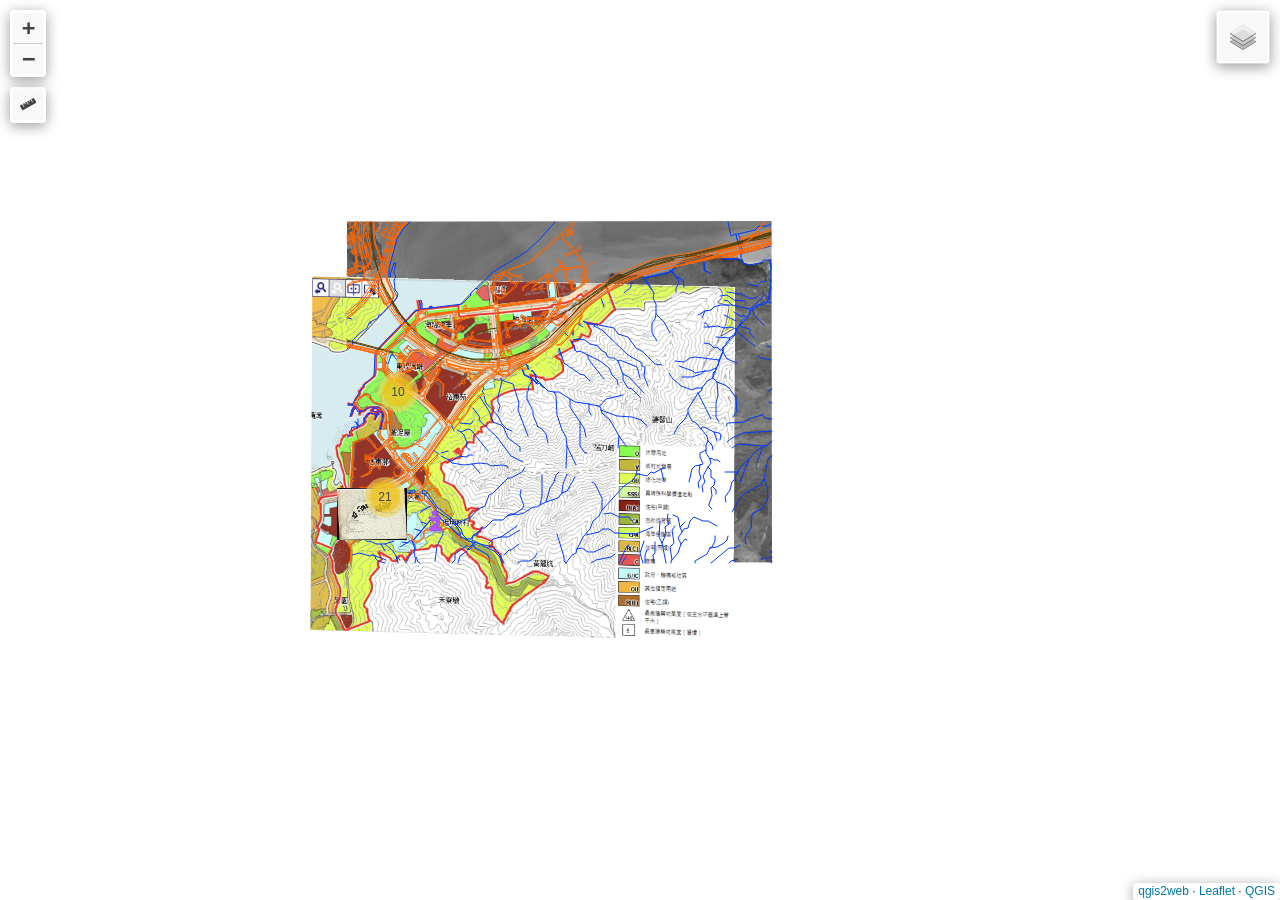
==== commit 61c2a3c2: "Fix blank map in 00:17 version: repair newline-split bilingual strings in index.html and qgis2web_ex" ====
--- a/qgis2web_2026_10_26-00_17_57_585389/index.html
+++ b/qgis2web_2026_10_26-00_17_57_585389/index.html
@@ -571,27 +571,19 @@
             var popupContent = '<table>\
                     <tr>\
                         <th scope="row">Photo ID</th>\
-                        <td>' + (feature.properties['照片總編號
-Photo ID'] !== null ? autolinker.link(String(feature.properties['照片總編號
-Photo ID']).replace(/'/g, '\'').toLocaleString()) : '') + '</td>\
+                        <td>' + (feature.properties['照片總編號\nPhoto ID'] !== null ? autolinker.link(String(feature.properties['照片總編號\nPhoto ID']).replace(/'/g, '\'').toLocaleString()) : '') + '</td>\
                     </tr>\
                     <tr>\
                         <th scope="row">Date</th>\
-                        <td>' + (feature.properties['指攝日期
-Photograph Date'] !== null ? autolinker.link(String(feature.properties['指攝日期
-Photograph Date']).replace(/'/g, '\'').toLocaleString()) : '') + '</td>\
+                        <td>' + (feature.properties['指攝日期\nPhotograph Date'] !== null ? autolinker.link(String(feature.properties['指攝日期\nPhotograph Date']).replace(/'/g, '\'').toLocaleString()) : '') + '</td>\
                     </tr>\
                     <tr>\
                         <th scope="row">Place</th>\
-                        <td>' + (feature.properties['位置
-Place'] !== null ? autolinker.link(String(feature.properties['位置
-Place']).replace(/'/g, '\'').toLocaleString()) : '') + '</td>\
+                        <td>' + (feature.properties['位置\nPlace'] !== null ? autolinker.link(String(feature.properties['位置\nPlace']).replace(/'/g, '\'').toLocaleString()) : '') + '</td>\
                     </tr>\
                     <tr>\
                         <th scope="row">Photo path</th>\
-                        <td>' + (feature.properties['相片
-Photo_path'] !== null ? '<img src="images/' + String(feature.properties['相片
-Photo_path']).replace(/[\\/:]/g, '_').trim().replace(/'/g, '\'').replace(/"/g, '&quot;') + '">' : '') + '</td>\
+                        <td>' + (feature.properties['相片\nPhoto_path'] !== null ? '<img src="images/' + String(feature.properties['相片\nPhoto_path']).replace(/[\\/:]/g, '_').trim().replace(/'/g, '\'').replace(/"/g, '&quot;').replace(/ /g, '%20') + '">' : '') + '</td>\
                     </tr>\
                     <tr>\
                         <td colspan="2">' + (feature.properties['Subject 1'] !== null ? autolinker.link(String(feature.properties['Subject 1']).replace(/'/g, '\'').toLocaleString()) : '') + '</td>\
@@ -605,24 +597,18 @@
                     </tr>\
                     <tr>\
                         <th scope="row">File type</th>\
-                        <td>' + (feature.properties['檔案類型
-File type'] !== null ? autolinker.link(String(feature.properties['檔案類型
-File type']).replace(/'/g, '\'').toLocaleString()) : '') + '</td>\
+                        <td>' + (feature.properties['檔案類型\nFile type'] !== null ? autolinker.link(String(feature.properties['檔案類型\nFile type']).replace(/'/g, '\'').toLocaleString()) : '') + '</td>\
                     </tr>\
                     <tr>\
                         <td colspan="2">' + (feature.properties['Source'] !== null ? autolinker.link(String(feature.properties['Source']).replace(/'/g, '\'').toLocaleString()) : '') + '</td>\
                     </tr>\
                     <tr>\
                         <th scope="row">Location Precision </th>\
-                        <td>' + (feature.properties['坐標可信度
-coordinate_confidence'] !== null ? autolinker.link(String(feature.properties['坐標可信度
-coordinate_confidence']).replace(/'/g, '\'').toLocaleString()) : '') + '</td>\
+                        <td>' + (feature.properties['坐標可信度\ncoordinate_confidence'] !== null ? autolinker.link(String(feature.properties['坐標可信度\ncoordinate_confidence']).replace(/'/g, '\'').toLocaleString()) : '') + '</td>\
                     </tr>\
                     <tr>\
                         <th scope="row">Note</th>\
-                        <td>' + (feature.properties['坐標備註
-coordinate_note'] !== null ? autolinker.link(String(feature.properties['坐標備註
-coordinate_note']).replace(/'/g, '\'').toLocaleString()) : '') + '</td>\
+                        <td>' + (feature.properties['坐標備註\ncoordinate_note'] !== null ? autolinker.link(String(feature.properties['坐標備註\ncoordinate_note']).replace(/'/g, '\'').toLocaleString()) : '') + '</td>\
                     </tr>\
                     <tr>\
                         <td colspan="2">' + (feature.properties['Data cleaning'] !== null ? autolinker.link(String(feature.properties['Data cleaning']).replace(/'/g, '\'').toLocaleString()) : '') + '</td>\
@@ -801,7 +787,7 @@
                         <td colspan="2">' + (feature.properties['Name'] !== null ? autolinker.link(String(feature.properties['Name']).replace(/'/g, '\'').toLocaleString()) : '') + '</td>\
                     </tr>\
                     <tr>\
-                        <td colspan="2">' + (feature.properties['Photo path'] !== null ? '<img src="images/' + String(feature.properties['Photo path']).replace(/[\\/:]/g, '_').trim().replace(/'/g, '\'').replace(/"/g, '&quot;') + '">' : '') + '</td>\
+                        <td colspan="2">' + (feature.properties['Photo path'] !== null ? '<img src="images/' + String(feature.properties['Photo path']).replace(/[\\/:]/g, '_').trim().replace(/'/g, '\'').replace(/"/g, '&quot;').replace(/ /g, '%20') + '">' : '') + '</td>\
                     </tr>\
                     <tr>\
                         <td colspan="2">' + (feature.properties['Grade'] !== null ? autolinker.link(String(feature.properties['Grade']).replace(/'/g, '\'').toLocaleString()) : '') + '</td>\
